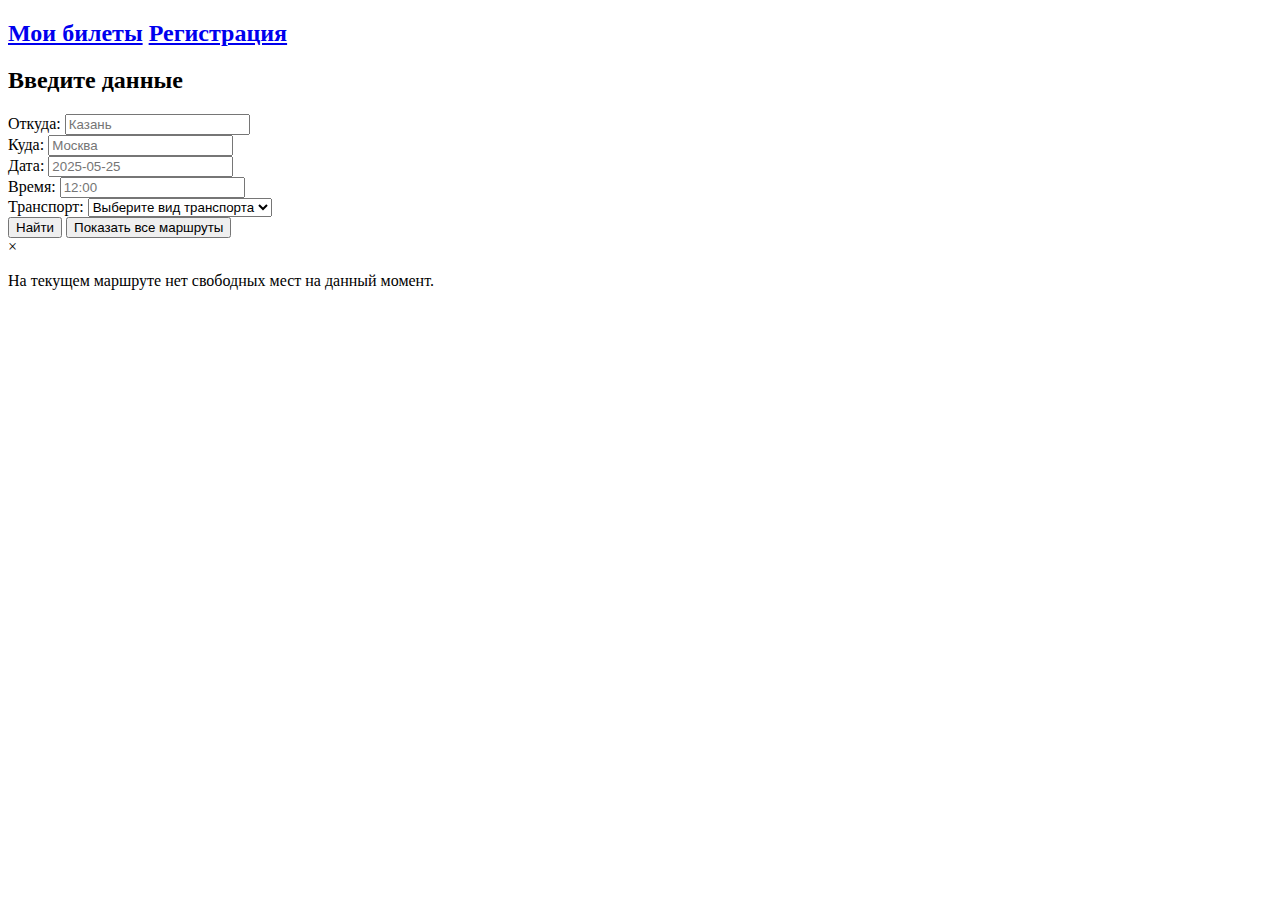
==== server/src/main/resources/public/index.html @ 9682ab51 "Move client to server structure" ====
<!DOCTYPE html>

<html>
<head>
    <meta charset="utf-8">
    <title>Поиск билетов</title>
    <link rel="stylesheet" href="/style.css">
</head>

<body>
        <div class="pages">
            <h2>
                <!-- Список забронированных билетов -->
                <a href="ticketList.html">Мои билеты</a>
                <!-- Регистрация -->
                <a href="/registration.html">Регистрация</a>
            </h2>
        </div>

        <h2>Введите данные</h2>
        <!-- Пункт отправления -->
        <div class="field">
            <label for="departurePoint">Откуда:</label>
            <input type="text" id="departurePoint" placeholder="Казань">
        </div>

        <!-- Пункт прибытия -->
        <div class="field">
            <label for="arrivalPoint">Куда:</label>
            <input type="text" id="arrivalPoint" placeholder="Москва">
        </div>
        
        <!-- Дата отправления -->
        <div class="field">
            <label for="departureDate">Дата:</label>
            <input type="text" id="departureDate" placeholder="2025-05-25" pattern="[12][0-9][0-9][0-9]-[01][0-9]-[0-3][0-9]">
        </div>
        
        <!-- Время отправления -->
        <div class="field">
            <label for="departureTime">Время:</label>
            <input type="text" id="departureTime" placeholder="12:00" pattern="[012][0-9]:[0-5][0-9]">
        </div>

        <!-- Вид транспорта -->
        <div class="field">
            <label for="transport">Транспорт:</label>
            <select id="transport">
                <option value="">Выберите вид транспорта</option>
                <option value="Автобус">Автобус</option>
                <option value="Ж/Д">Ж/Д</option>
                <option value="Авиа">Авиа</option>
                <option value="">Микс</option>
            </select>
        </div>

        <!-- Кнопки -->
        <div class="buttonContainer">
            <button id="searchSpecificButton" type="button">Найти</button>
            <button id="searchAllButton" type="button">Показать все маршруты</button>
        </div>
        
        <!-- Всплывающее окно -->
        <div id="notification" class="modal-window">
            <div class="modal-content">
                <span class="close">&times;</span>
                <p>На текущем маршруте нет свободных мест на данный момент.</p>
            </div>
        </div>

        <!-- Результаты поиска -->
        <div id="routes"></div>

        <!-- Дополнительная кнопка -->
        <div id="additionalButton"></div>

    <!-- Скрипт -->
    <script src="/scripts/searchRoutes.js"></script>
</body>
</html>
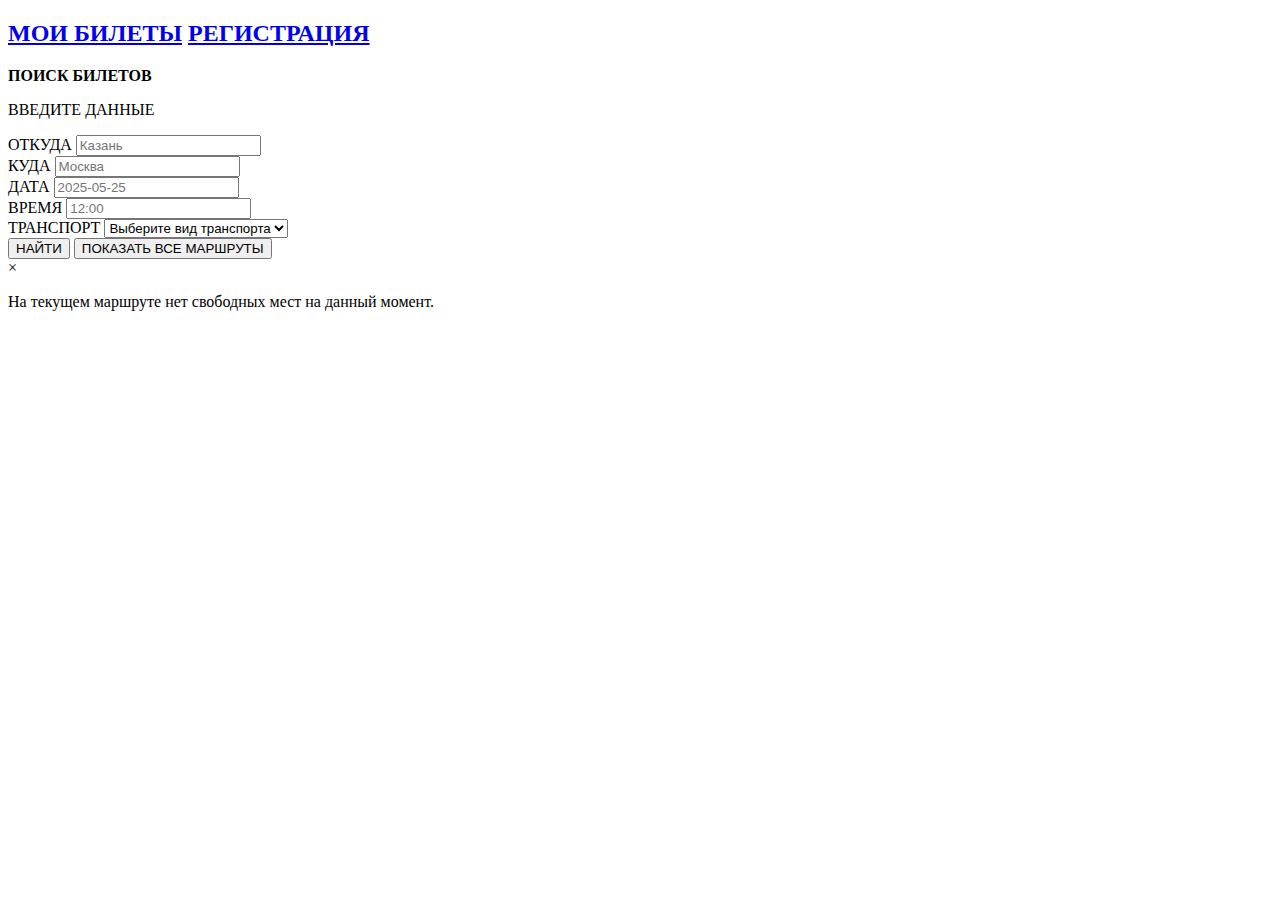
==== commit 07bfb92a: "Update client" ====
--- a/server/src/main/resources/public/index.html
+++ b/server/src/main/resources/public/index.html
@@ -1,6 +1,7 @@
 <!DOCTYPE html>
 
 <html>
+
 <head>
     <meta charset="utf-8">
     <title>Поиск билетов</title>
@@ -8,73 +9,82 @@
 </head>
 
 <body>
-        <div class="pages">
-            <h2>
-                <!-- Список забронированных билетов -->
-                <a href="ticketList.html">Мои билеты</a>
-                <!-- Регистрация -->
-                <a href="/registration.html">Регистрация</a>
-            </h2>
+    <div class="pages">
+        <h2>
+            <!-- Список забронированных билетов -->
+            <a href="ticketList.html">МОИ БИЛЕТЫ</a>
+            <!-- Регистрация -->
+            <a href="registration.html">РЕГИСТРАЦИЯ</a>
+        </h2>
+    </div>
+
+    <div class="header">
+        <b>ПОИСК БИЛЕТОВ</b>
+        <p>ВВЕДИТЕ ДАННЫЕ</p>
+    </div>
+    
+    <!-- Пункт отправления -->
+    <div class="field">
+        <label for="departurePoint">ОТКУДА</label>
+        <input type="text" id="departurePoint" placeholder="Казань">
+    </div>
+
+    <!-- Пункт прибытия -->
+    <div class="field">
+        <label for="arrivalPoint">КУДА</label>
+        <input type="text" id="arrivalPoint" placeholder="Москва">
+    </div>
+
+    <!-- Дата отправления -->
+    <div class="field">
+        <label for="departureDate">ДАТА</label>
+        <input type="text" id="departureDate" placeholder="2025-05-25"
+            pattern="[12][0-9][0-9][0-9]-[01][0-9]-[0-3][0-9]">
+    </div>
+
+    <!-- Время отправления -->
+    <div class="field">
+        <label for="departureTime">ВРЕМЯ</label>
+        <input type="text" id="departureTime" placeholder="12:00" pattern="[012][0-9]:[0-5][0-9]">
+    </div>
+
+    <!-- Вид транспорта -->
+    <div class="field">
+        <label for="transport">ТРАНСПОРТ</label>
+        <select id="transport">
+            <option value="">Выберите вид транспорта</option>
+            <option value="Автобус">Автобус</option>
+            <option value="Ж/Д">Ж/Д</option>
+            <option value="Авиа">Авиа</option>
+            <option value="">Микс</option>
+        </select>
+    </div>
+
+    <!-- Кнопки -->
+    <div class="buttonContainer">
+        <button id="searchSpecificButton" type="button">НАЙТИ</button>
+        <button id="searchAllButton" type="button">ПОКАЗАТЬ ВСЕ МАРШРУТЫ</button>
+    </div>
+
+    <!-- Уведомление об ошибке -->
+    <div id="notification" class="notification"></div>
+
+    <!-- Всплывающее окно -->
+    <div id="modalWindow" class="modal-window">
+        <div class="modal-content">
+            <span class="close">&times;</span>
+            <p>На текущем маршруте нет свободных мест на данный момент.</p>
         </div>
+    </div>
 
-        <h2>Введите данные</h2>
-        <!-- Пункт отправления -->
-        <div class="field">
-            <label for="departurePoint">Откуда:</label>
-            <input type="text" id="departurePoint" placeholder="Казань">
-        </div>
+    <!-- Результаты поиска -->
+    <div id="routes" class="searchResult"></div>
 
-        <!-- Пункт прибытия -->
-        <div class="field">
-            <label for="arrivalPoint">Куда:</label>
-            <input type="text" id="arrivalPoint" placeholder="Москва">
-        </div>
-        
-        <!-- Дата отправления -->
-        <div class="field">
-            <label for="departureDate">Дата:</label>
-            <input type="text" id="departureDate" placeholder="2025-05-25" pattern="[12][0-9][0-9][0-9]-[01][0-9]-[0-3][0-9]">
-        </div>
-        
-        <!-- Время отправления -->
-        <div class="field">
-            <label for="departureTime">Время:</label>
-            <input type="text" id="departureTime" placeholder="12:00" pattern="[012][0-9]:[0-5][0-9]">
-        </div>
-
-        <!-- Вид транспорта -->
-        <div class="field">
-            <label for="transport">Транспорт:</label>
-            <select id="transport">
-                <option value="">Выберите вид транспорта</option>
-                <option value="Автобус">Автобус</option>
-                <option value="Ж/Д">Ж/Д</option>
-                <option value="Авиа">Авиа</option>
-                <option value="">Микс</option>
-            </select>
-        </div>
-
-        <!-- Кнопки -->
-        <div class="buttonContainer">
-            <button id="searchSpecificButton" type="button">Найти</button>
-            <button id="searchAllButton" type="button">Показать все маршруты</button>
-        </div>
-        
-        <!-- Всплывающее окно -->
-        <div id="notification" class="modal-window">
-            <div class="modal-content">
-                <span class="close">&times;</span>
-                <p>На текущем маршруте нет свободных мест на данный момент.</p>
-            </div>
-        </div>
-
-        <!-- Результаты поиска -->
-        <div id="routes"></div>
-
-        <!-- Дополнительная кнопка -->
-        <div id="additionalButton"></div>
+    <!-- Дополнительная кнопка -->
+    <div id="additionalButton"></div>
 
     <!-- Скрипт -->
     <script src="/scripts/searchRoutes.js"></script>
 </body>
+
 </html>